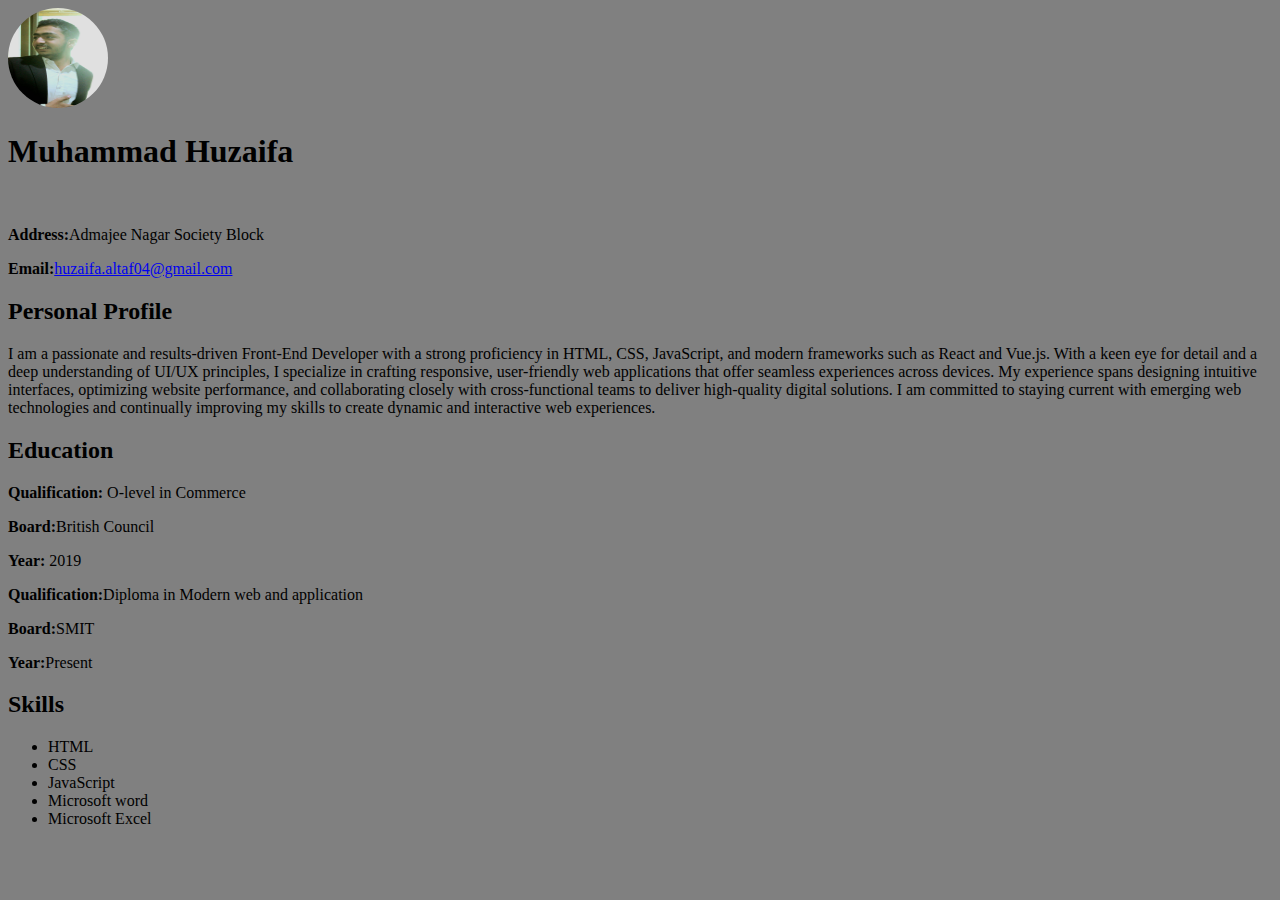
==== CV.html @ 350bcbba "first commit" ====
<!DOCTYPE html>
<html lang="en">
<head>
    <meta charset="UTF-8">
    <meta name="viewport" content="width=device-width, initial-scale=1.0">
    <title>Document</title>
</head>
<style>

    section{
        color: black;
    }
</style>
<body style="background-color: grey;">
    <img style="height: 100px;width: 100px; border-radius: 50px;" src="./WhatsApp Image 2024-08-22 at 20.31.17_942b7361.jpg" alt="Profile pictue"><br>

<div class="container">
    <h1><name> Muhammad Huzaifa</name></h1><br>
        <p><strong>Address:</strong>Admajee Nagar Society Block</p>
        <p><strong>Email:</strong><a href="huzaifa.altaf04@gmail.com">huzaifa.altaf04@gmail.com</p></a>
        
        <div class="section">
            <h2>Personal Profile</h2>
            <p>I am a passionate and results-driven Front-End Developer with a strong proficiency in HTML, CSS, JavaScript, and modern frameworks such as React and Vue.js. With a keen eye for detail and a deep understanding of UI/UX principles, I specialize in crafting responsive, user-friendly web applications that offer seamless experiences across devices. My experience spans designing intuitive interfaces, optimizing website performance, and collaborating closely with cross-functional teams to deliver high-quality digital solutions. I am committed to staying current with emerging web technologies and continually improving my skills to create dynamic and interactive web experiences.</p>
        </div>

        <div class="section">
            <h2>Education</h2>
            <p><strong>Qualification:</strong> O-level in Commerce</p>
            <p><strong>Board:</strong>British Council</p>
            <p><strong>Year:</strong> 2019</p>
            <p><strong>Qualification:</strong>Diploma in Modern web and application</p>
            <p><strong>Board:</strong>SMIT</p>
            <p><strong>Year:</strong>Present</p>
        </div>
        <div class="section"></div>
        <h2>Skills</h2>
        <ul>
            
            <li>HTML</li>
            <li>CSS</li>
            <li>JavaScript</li>
            <li>Microsoft word</li>
            <li>Microsoft Excel</li>

            



    </div>

</body>
</html>
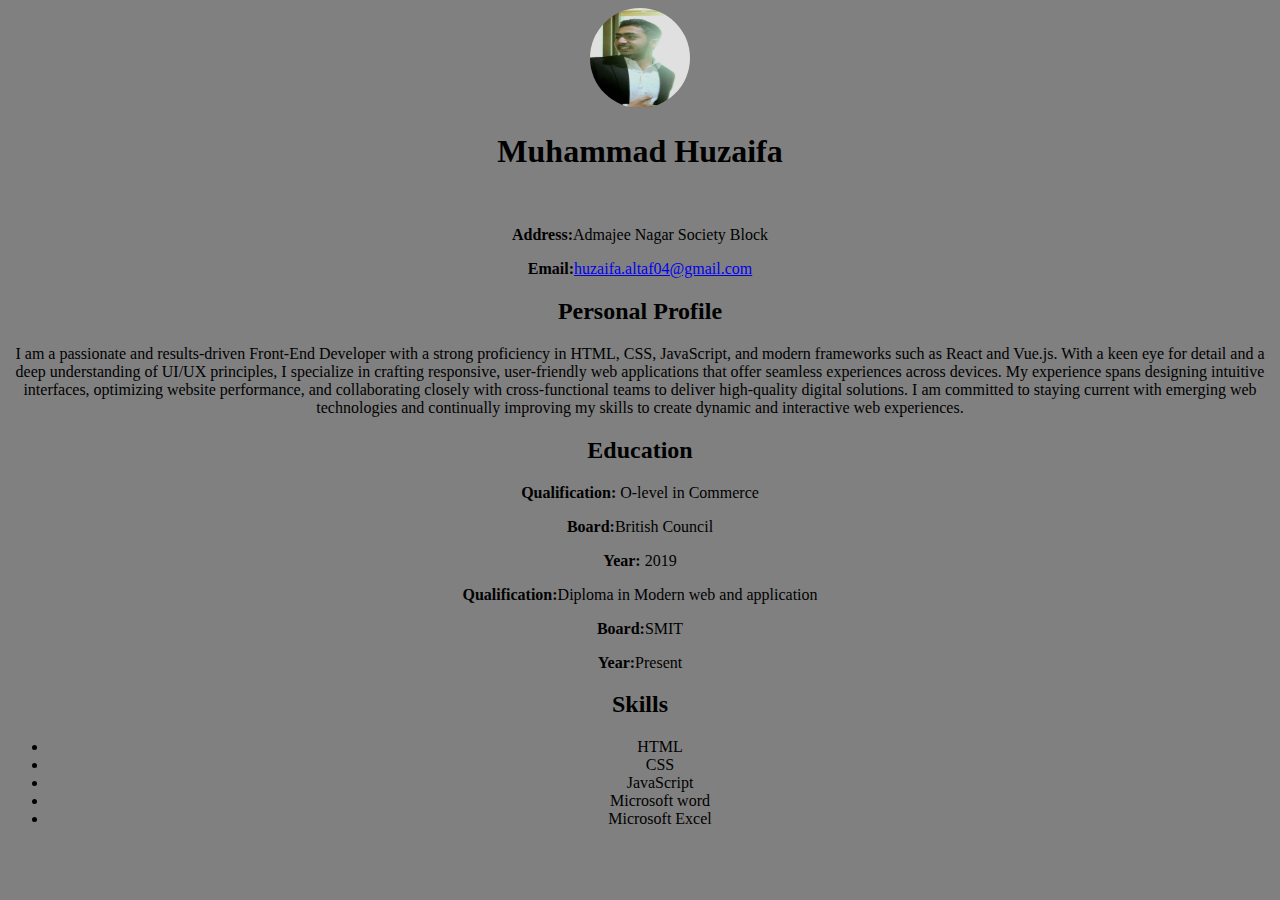
==== commit b7ee7ded: "test" ====
--- a/CV.html
+++ b/CV.html
@@ -11,7 +11,9 @@
         color: black;
     }
 </style>
+
 <body style="background-color: grey;">
+    <center>
     <img style="height: 100px;width: 100px; border-radius: 50px;" src="./WhatsApp Image 2024-08-22 at 20.31.17_942b7361.jpg" alt="Profile pictue"><br>
 
 <div class="container">
@@ -48,6 +50,7 @@
 
 
     </div>
+    </center>
 
 </body>
 </html>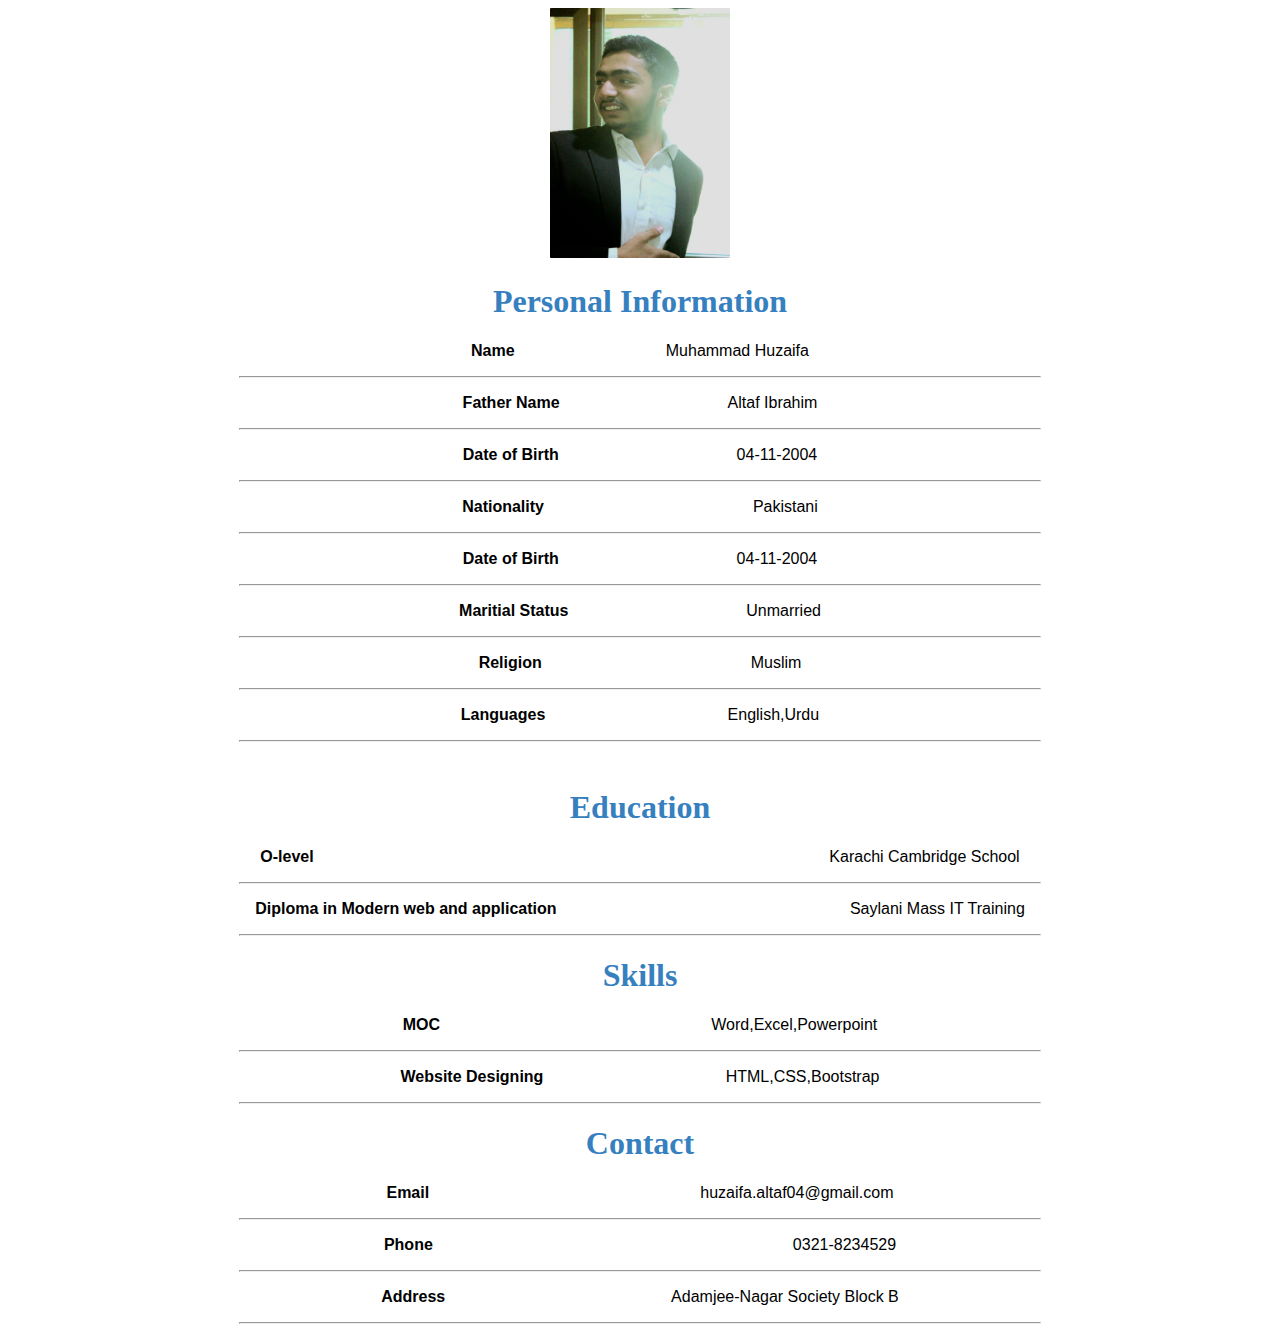
==== commit dba38670: "cv" ====
--- a/CV.html
+++ b/CV.html
@@ -10,42 +10,56 @@
     section{
         color: black;
     }
+    hr{
+        color: lightgray;
+        width: 800px;
+    }
+    p{
+        font: 1em sans-serif;
+    }
+    h1{
+        color: #3680C0;
+    }
 </style>
 
-<body style="background-color: grey;">
+<body style="background-color: white;">
     <center>
-    <img style="height: 100px;width: 100px; border-radius: 50px;" src="./WhatsApp Image 2024-08-22 at 20.31.17_942b7361.jpg" alt="Profile pictue"><br>
+    <img style="height: 250px;width: 180px; border-radius: 1px;" src="./WhatsApp Image 2024-08-22 at 20.31.17_942b7361.jpg" alt="Profile pictue"><br>
+
+
+
+    
+    </div>
 
 <div class="container">
-    <h1><name> Muhammad Huzaifa</name></h1><br>
-        <p><strong>Address:</strong>Admajee Nagar Society Block</p>
-        <p><strong>Email:</strong><a href="huzaifa.altaf04@gmail.com">huzaifa.altaf04@gmail.com</p></a>
+    <h1>Personal Information</h1>
+    <pre><p><strong>Name</strong>                                  Muhammad Huzaifa</p></pre><hr>
+    <pre><p><strong>Father Name</strong>                                      Altaf Ibrahim</p></pre><hr>
+    <pre><p><strong>Date of Birth</strong>                                        04-11-2004</p></pre><hr>
+    <pre><p><strong>Nationality</strong>                                               Pakistani</p></pre><hr>
+    <pre><p><strong>Date of Birth</strong>                                        04-11-2004</p></pre><hr>
+    <pre><p><strong>Maritial Status</strong>                                        Unmarried</p></pre><hr>
+    <pre><p><strong>Religion</strong>                                               Muslim</p></pre><hr>
+    <pre><p><strong>Languages</strong>                                         English,Urdu</p></pre><hr>
+
+    <br>
         
         <div class="section">
-            <h2>Personal Profile</h2>
-            <p>I am a passionate and results-driven Front-End Developer with a strong proficiency in HTML, CSS, JavaScript, and modern frameworks such as React and Vue.js. With a keen eye for detail and a deep understanding of UI/UX principles, I specialize in crafting responsive, user-friendly web applications that offer seamless experiences across devices. My experience spans designing intuitive interfaces, optimizing website performance, and collaborating closely with cross-functional teams to deliver high-quality digital solutions. I am committed to staying current with emerging web technologies and continually improving my skills to create dynamic and interactive web experiences.</p>
-        </div>
-
-        <div class="section">
-            <h2>Education</h2>
-            <p><strong>Qualification:</strong> O-level in Commerce</p>
-            <p><strong>Board:</strong>British Council</p>
-            <p><strong>Year:</strong> 2019</p>
-            <p><strong>Qualification:</strong>Diploma in Modern web and application</p>
-            <p><strong>Board:</strong>SMIT</p>
-            <p><strong>Year:</strong>Present</p>
+            <h1>Education</h1>
+            <pre><p><strong>O-level</strong>                                                                                                                    Karachi Cambridge School</p></pre><hr>
+            <pre><p><strong>Diploma in Modern web and application</strong>                                                                  Saylani Mass IT Training</p></pre><hr>
+            
         </div>
         <div class="section"></div>
-        <h2>Skills</h2>
-        <ul>
+        <h1>Skills</h1>
+        <ul style="list-style: none;margin-right: 40px;">
+            <pre><p><strong>MOC</strong>                                                             Word,Excel,Powerpoint</p></pre><hr>
+            <pre><p><strong>Website Designing</strong>                                         HTML,CSS,Bootstrap</p></pre><hr>
             
-            <li>HTML</li>
-            <li>CSS</li>
-            <li>JavaScript</li>
-            <li>Microsoft word</li>
-            <li>Microsoft Excel</li>
-
-            
+            <h1>Contact</h1>
+            <pre><p><strong>Email</strong>                                                             huzaifa.altaf04@gmail.com</p></pre><hr>
+            <pre><p><strong>Phone</strong>                                                                                 0321-8234529</p></pre><hr>
+            <pre><p><strong>Address</strong>                                                   Adamjee-Nagar Society Block B</p></pre><hr>
 
 
 
